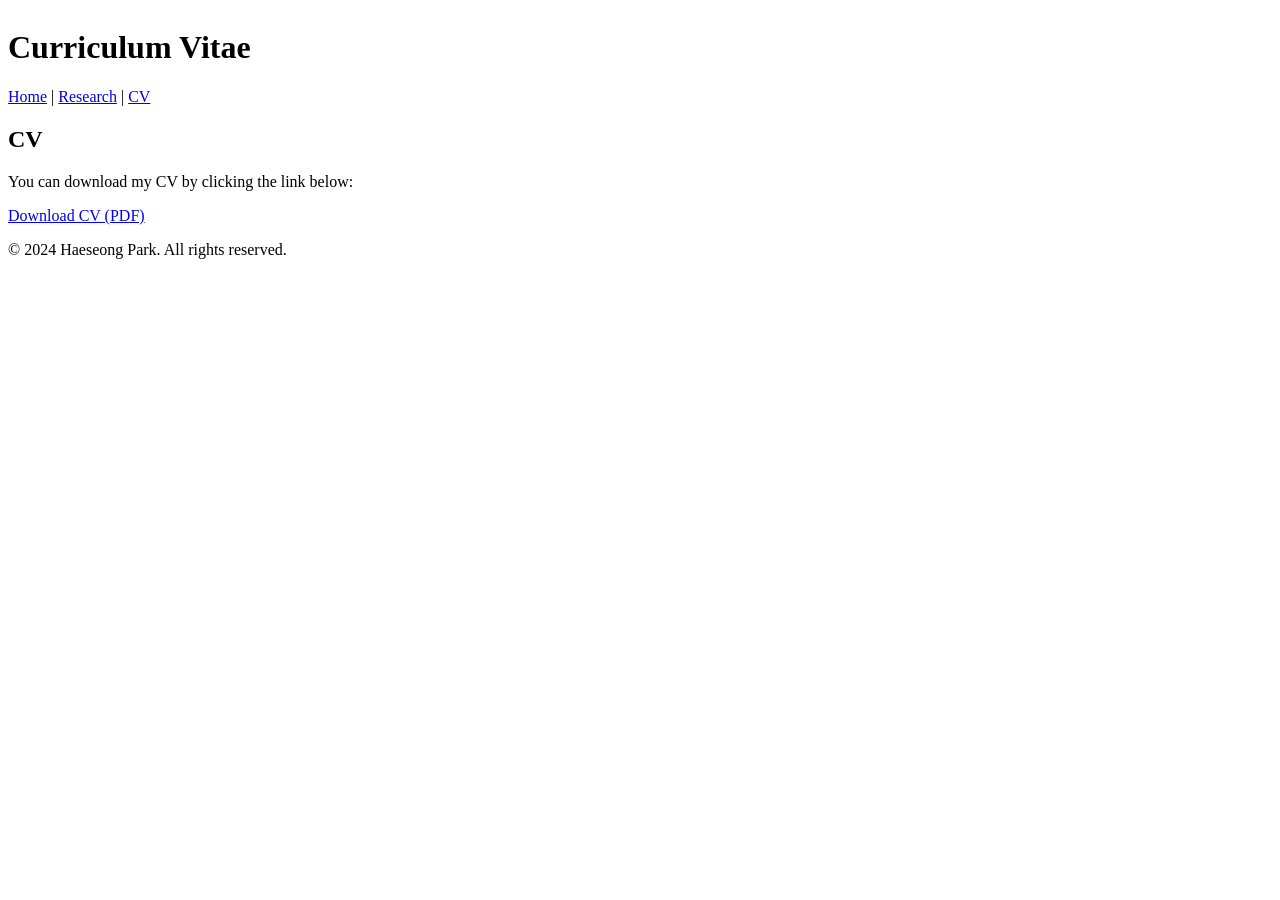
==== cv.html @ 05985734 "Update cv.html" ====
<!DOCTYPE html>
<html lang="en">
<head>
    <meta charset="UTF-8">
    <meta name="viewport" content="width=device-width, initial-scale=1.0">
    <title>CV - Haeseong Park</title>
    <link rel="stylesheet" href="style.css">
</head>
<body>
    <header>
        <div style="display: flex; justify-content: space-between; align-items: flex-end;">
            <div>
                <h1>Curriculum Vitae</h1>
            </div>
            <div style="text-align: right;">
                <p style="margin: 0; color: white;">Email: haeseong.park@colorado.edu</p>
            </div>
        </div>
        <nav>
            <a href="index.html">Home</a> |
            <a href="research.html">Research</a> |
            <a href="cv.html">CV</a>
        </nav>
    </header>

    <section>
        <h2>CV</h2>
        <p>You can download my CV by clicking the link below:</p>
        <a href="CV_Haeseong_20250911.pdf" target="_blank">Download CV (PDF)</a> <!-- Link to your CV PDF -->
    </section>
    
    <footer>
        <p>&copy; 2024 Haeseong Park. All rights reserved.</p>
    </footer>
</body>
</html>
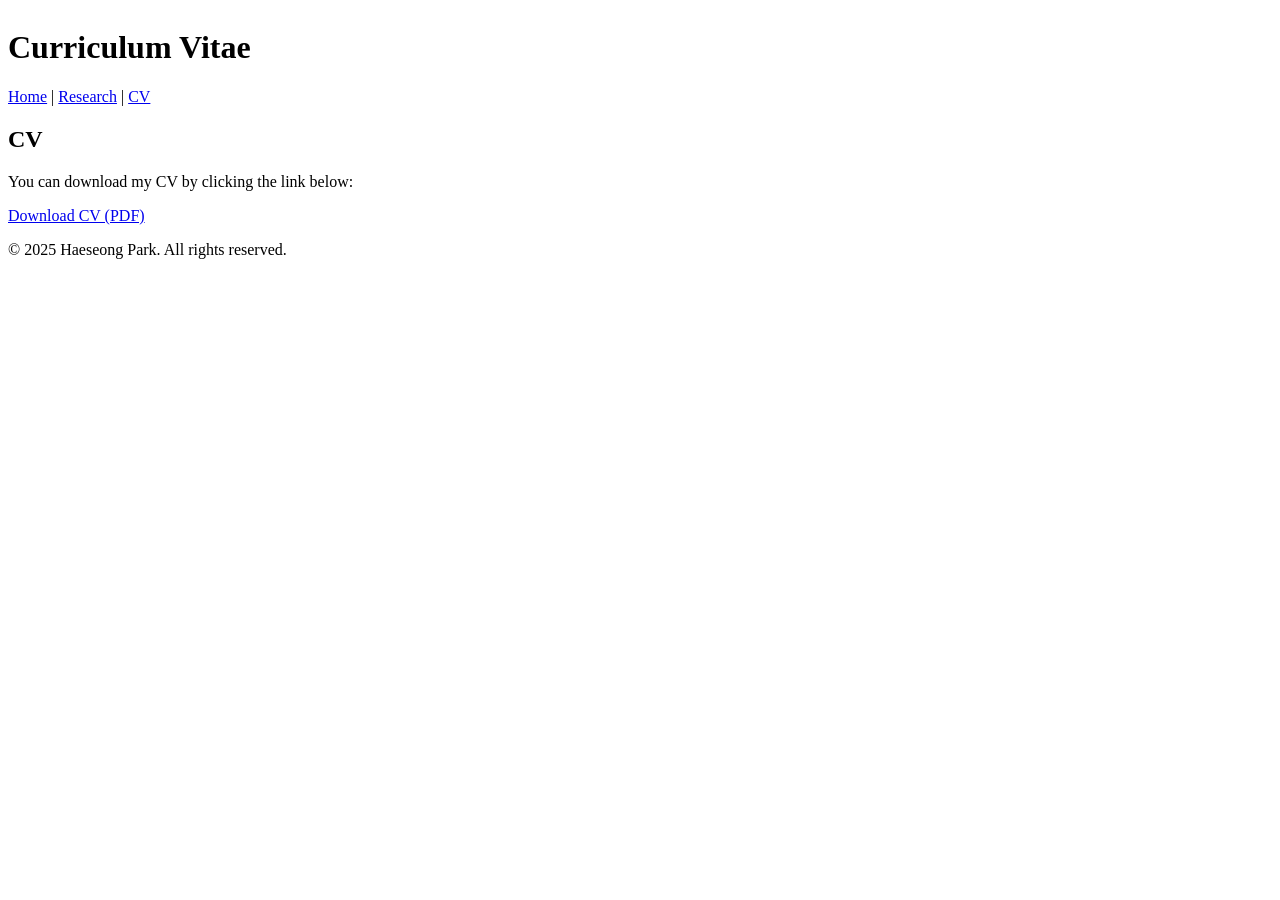
==== commit 347fcae1: "Update cv.html" ====
--- a/cv.html
+++ b/cv.html
@@ -26,11 +26,11 @@
     <section>
         <h2>CV</h2>
         <p>You can download my CV by clicking the link below:</p>
-        <a href="CV_Haeseong_20250911.pdf" target="_blank">Download CV (PDF)</a> <!-- Link to your CV PDF -->
+        <a href="CV_Haeseong_20250913.pdf" target="_blank">Download CV (PDF)</a> <!-- Link to your CV PDF -->
     </section>
     
     <footer>
-        <p>&copy; 2024 Haeseong Park. All rights reserved.</p>
+        <p>&copy; 2025 Haeseong Park. All rights reserved.</p>
     </footer>
 </body>
 </html>
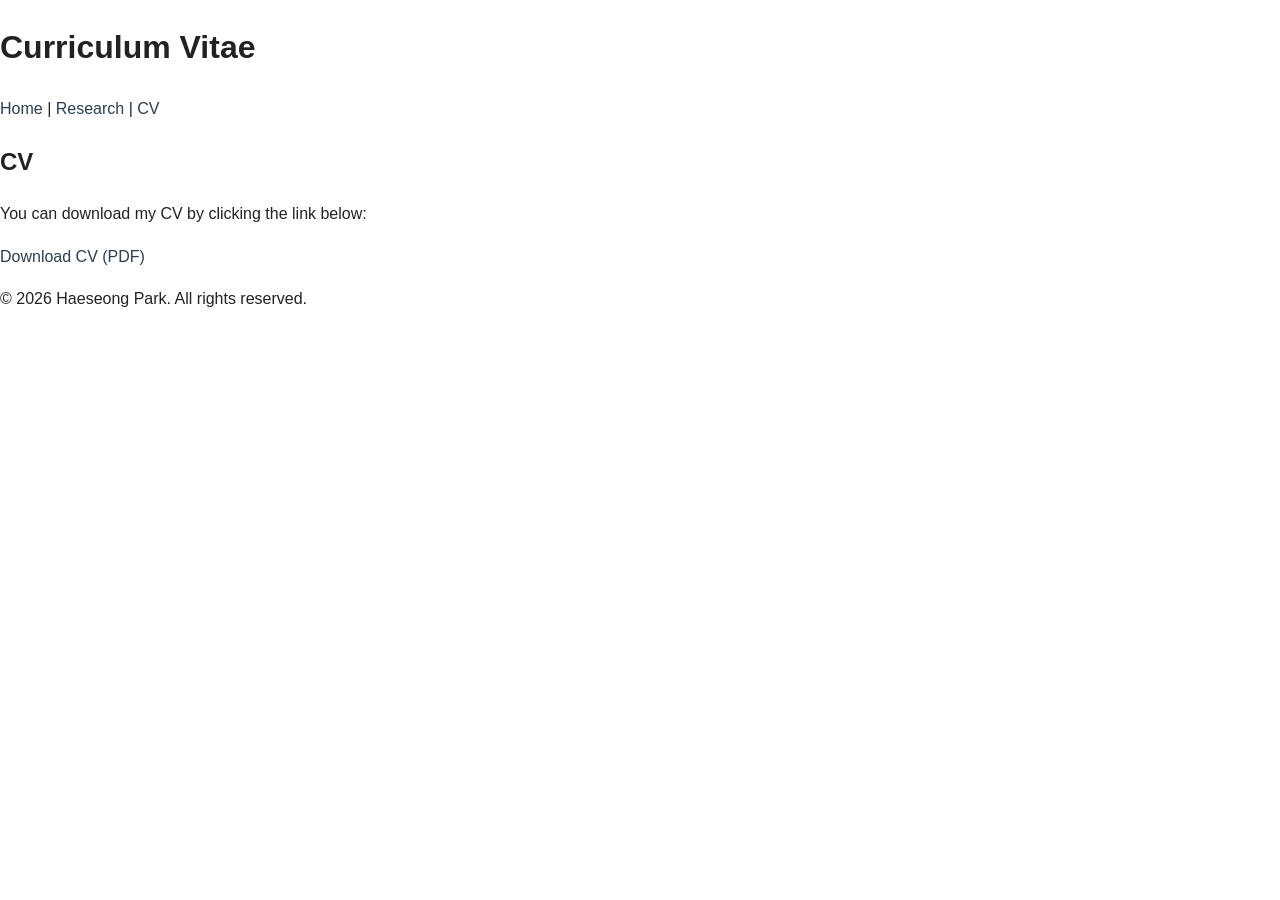
==== commit 17681116: "Update cv.html" ====
--- a/cv.html
+++ b/cv.html
@@ -26,11 +26,11 @@
     <section>
         <h2>CV</h2>
         <p>You can download my CV by clicking the link below:</p>
-        <a href="CV_Haeseong_20250913.pdf" target="_blank">Download CV (PDF)</a> <!-- Link to your CV PDF -->
+        <a href="HaeseongPark_Vita_260910.pdf" target="_blank">Download CV (PDF)</a> <!-- Link to your CV PDF -->
     </section>
     
     <footer>
-        <p>&copy; 2025 Haeseong Park. All rights reserved.</p>
+        <p>&copy; 2026 Haeseong Park. All rights reserved.</p>
     </footer>
 </body>
 </html>
--- a/style.css
+++ b/style.css
@@ -0,0 +1,532 @@
+:root {
+    --navy: #2c3e50;
+    --dark-navy: #1f2d3a;
+    --light-background: #fafbfd;
+    --white: #ffffff;
+    --text: #222222;
+    --muted-text: #5f6770;
+    --border: #d9dee3;
+    --shadow: 0 6px 20px rgba(0, 0, 0, 0.12);
+    --max-width: 1000px;
+}
+
+/* General reset */
+
+* {
+    box-sizing: border-box;
+}
+
+html {
+    scroll-behavior: smooth;
+}
+
+body {
+    margin: 0;
+    padding: 0;
+    font-family: Arial, Helvetica, sans-serif;
+    color: var(--text);
+    line-height: 1.65;
+
+    background-image: url("flatiron_24Fall.jpeg");
+    background-size: cover;
+    background-repeat: no-repeat;
+    background-position: center;
+    background-attachment: fixed;
+}
+
+img {
+    display: block;
+    max-width: 100%;
+}
+
+a {
+    color: var(--navy);
+    text-decoration: none;
+}
+
+a:hover,
+a:focus {
+    text-decoration: underline;
+}
+
+/* Header */
+
+.site-header {
+    position: sticky;
+    top: 0;
+    z-index: 1000;
+    width: 100%;
+    background-color: var(--white);
+    border-bottom: 1px solid var(--border);
+    box-shadow: 0 2px 10px rgba(0, 0, 0, 0.08);
+}
+
+main,
+.section,
+.working-paper,
+.paper-links {
+    position: relative;
+    z-index: 1;
+}
+
+.header-container {
+    width: 100%;
+    max-width: 1120px;
+    margin: 0 auto;
+    padding: 18px 28px;
+
+    display: flex;
+    justify-content: space-between;
+    align-items: center;
+    gap: 30px;
+}
+
+.site-name {
+    color: var(--white);
+    font-family: Georgia, "Times New Roman", serif;
+    font-size: 1.35rem;
+    font-weight: 700;
+    letter-spacing: 0.01em;
+}
+
+.site-name:hover,
+.site-name:focus {
+    text-decoration: none;
+}
+
+.site-nav {
+    display: flex;
+    align-items: center;
+    flex-wrap: wrap;
+    gap: 24px;
+}
+
+.site-nav a {
+    color: var(--white);
+    font-size: 0.93rem;
+    font-weight: 700;
+}
+
+.site-nav a:hover,
+.site-nav a:focus {
+    color: #dce6ef;
+}
+
+/* White header option */
+
+.solid-header {
+    background-color: var(--white);
+    border-bottom: 1px solid var(--border);
+}
+
+.solid-header .site-name,
+.solid-header .site-nav a {
+    color: var(--navy);
+}
+
+.solid-header .site-nav a:hover,
+.solid-header .site-nav a:focus {
+    color: var(--dark-navy);
+}
+
+/* Main page layout */
+
+main {
+    min-height: calc(100vh - 150px);
+}
+
+.content-container {
+    width: 100%;
+    max-width: var(--max-width);
+    margin: 0 auto;
+}
+
+.section {
+    width: calc(100% - 32px);
+    max-width: var(--max-width);
+    margin: 32px auto;
+    padding: 48px 50px;
+
+    color: var(--text);
+    background-color: #ffffff;
+    border-radius: 8px;
+    box-shadow: var(--shadow);
+
+    scroll-margin-top: 100px;
+}
+[id] {
+    scroll-margin-top: 110px;
+}
+
+.alternate-section {
+    background-color: rgba(244, 246, 248, 0.98);
+}
+
+.section-label {
+    margin: 0 0 12px;
+    color: var(--navy);
+    font-size: 0.78rem;
+    font-weight: 700;
+    letter-spacing: 0.14em;
+    text-transform: uppercase;
+}
+
+.section h1 {
+    margin: 0;
+    color: var(--dark-navy);
+    font-family: Georgia, "Times New Roman", serif;
+    font-size: clamp(1.4rem, 3vw, 2.6rem);
+    line-height: 1.15;
+}
+
+.section h2 {
+    margin: 0 0 22px;
+    padding: 0;
+    color: var(--dark-navy);
+    font-family: Georgia, "Times New Roman", serif;
+    font-size: clamp(1.3rem, 3vw, 2.5rem);
+    line-height: 1.3;
+}
+
+.section h3 {
+    margin: 0 0 12px;
+    padding: 0;
+    color: var(--dark-navy);
+    font-family: Georgia, "Times New Roman", serif;
+    font-size: 1.2rem;
+    line-height: 1.2;
+}
+
+.section h4 {
+    margin: 0 0 10px;
+    color: var(--navy);
+    font-size: 1.1rem;
+}
+
+.section p {
+    margin: 0 0 20px;
+    color: var(--text);
+    font-size: 1rem;
+}
+
+.section ul {
+    margin: 0 0 22px;
+    padding-left: 24px;
+}
+
+.section li {
+    margin-bottom: 8px;
+    color: var(--text);
+}
+
+/* Hero section */
+
+.hero {
+    width: calc(100% - 32px);
+    max-width: 1120px;
+    margin: 36px auto;
+    padding: 58px 50px;
+
+    background-color: rgba(255, 255, 255, 0.97);
+    border-radius: 8px;
+    box-shadow: var(--shadow);
+}
+
+.hero-container {
+    display: grid;
+    grid-template-columns: minmax(0, 1.6fr) minmax(220px, 0.7fr);
+    align-items: center;
+    gap: 60px;
+}
+
+.hero-text {
+    min-width: 0;
+}
+
+.hero h1 {
+    margin: 0 0 24px;
+    color: var(--dark-navy);
+    font-family: Georgia, "Times New Roman", serif;
+    font-size: clamp(2.3rem, 5vw, 4rem);
+    line-height: 1.1;
+    letter-spacing: -0.02em;
+}
+
+.hero-description {
+    margin: 0 0 20px;
+    color: var(--muted-text);
+    font-size: 1.08rem;
+    line-height: 1.75;
+}
+
+.job-market-note {
+    margin: 0 0 28px;
+    color: var(--dark-navy);
+    font-size: 1.05rem;
+    font-weight: 700;
+}
+
+.hero-links {
+    display: flex;
+    flex-wrap: wrap;
+    gap: 12px;
+}
+
+.button {
+    display: inline-block;
+    padding: 11px 18px;
+    border: 1px solid var(--navy);
+    border-radius: 4px;
+
+    font-size: 0.9rem;
+    font-weight: 700;
+
+    transition:
+        background-color 0.2s ease,
+        color 0.2s ease,
+        transform 0.2s ease;
+}
+
+.button:hover,
+.button:focus {
+    text-decoration: none;
+    transform: translateY(-1px);
+}
+
+.primary-button {
+    color: var(--white);
+    background-color: var(--navy);
+}
+
+.primary-button:hover,
+.primary-button:focus {
+    color: var(--white);
+    background-color: var(--dark-navy);
+}
+
+.secondary-button {
+    color: var(--navy);
+    background-color: var(--white);
+}
+
+.secondary-button:hover,
+.secondary-button:focus {
+    color: var(--white);
+    background-color: var(--navy);
+}
+
+.hero-photo {
+    display: flex;
+    justify-content: flex-end;
+    align-items: center;
+}
+
+.hero-photo img {
+    width: 100%;
+    max-width: 280px;
+    aspect-ratio: 4 / 5;
+    object-fit: cover;
+    object-position: center top;
+    border-radius: 5px;
+    box-shadow: 0 12px 30px rgba(0, 0, 0, 0.18);
+}
+
+/* Research paper sections */
+
+.paper-status {
+    margin: 0 0 14px;
+    color: var(--navy);
+    font-size: 0.88rem;
+    font-weight: 700;
+    letter-spacing: 0.04em;
+    text-transform: uppercase;
+}
+
+.paper-links {
+    display: flex;
+    flex-wrap: wrap;
+    gap: 20px;
+    margin-top: 24px;
+}
+
+.paper-links a {
+    color: var(--navy);
+    font-size: 0.95rem;
+    font-weight: 700;
+}
+
+.working-papers-list {
+    margin-top: 32px;
+}
+
+.working-paper {
+    padding: 30px 0;
+    border-top: 1px solid var(--border);
+}
+
+.working-paper:first-child {
+    padding-top: 0;
+    border-top: 0;
+}
+
+.working-paper:last-child {
+    padding-bottom: 0;
+}
+
+/* Abstract toggle */
+
+.abstract-toggle {
+    display: inline-block;
+    margin-top: 8px;
+    padding: 9px 15px;
+
+    color: var(--white);
+    background-color: var(--navy);
+    border: 1px solid var(--navy);
+    border-radius: 4px;
+
+    font-size: 0.9rem;
+    font-weight: 700;
+    cursor: pointer;
+}
+
+.abstract-toggle:hover,
+.abstract-toggle:focus {
+    color: var(--white);
+    background-color: var(--dark-navy);
+    text-decoration: none;
+}
+
+.abstract {
+    margin-top: 18px;
+    padding: 18px 22px;
+    background: #f7f9fc;
+    border-left: 3px solid var(--navy);
+    border-radius: 4px;
+
+    font-size: 0.94rem;
+    line-height: 1.65;
+}
+
+.abstract p:last-child {
+    margin-bottom: 0;
+}
+
+/* Contact section */
+
+.contact-section {
+    color: var(--white);
+    background-color: rgba(31, 45, 58, 0.98);
+}
+
+.contact-section .section-label {
+    color: #dce6ef;
+}
+
+.contact-section h1,
+.contact-section h2,
+.contact-section h3,
+.contact-section p,
+.contact-section a {
+    color: var(--white);
+}
+
+/* Footer */
+
+.site-footer {
+    width: 100%;
+    margin-top: 36px;
+    padding: 22px 28px;
+
+    color: var(--white);
+    background-color: var(--dark-navy);
+
+    text-align: center;
+    font-size: 0.88rem;
+}
+
+.site-footer p {
+    margin: 0;
+    color: var(--white);
+}
+
+/* Tablet layout */
+
+@media (max-width: 850px) {
+    .header-container {
+        align-items: flex-start;
+    }
+
+    .hero-container {
+        grid-template-columns: 1fr;
+        gap: 36px;
+    }
+
+    .hero-photo {
+        justify-content: flex-start;
+        order: -1;
+    }
+
+    .hero-photo img {
+        width: 210px;
+    }
+}
+
+/* Mobile layout */
+
+@media (max-width: 650px) {
+    body {
+        background-attachment: scroll;
+    }
+
+    .header-container {
+        padding: 15px 20px;
+        flex-direction: column;
+        align-items: flex-start;
+        gap: 12px;
+    }
+
+    .site-nav {
+        gap: 14px;
+    }
+
+    .site-nav a {
+        font-size: 0.84rem;
+    }
+
+    .section,
+    .hero {
+        width: calc(100% - 28px);
+        margin: 20px 14px;
+        padding: 34px 24px;
+    }
+
+    .hero-photo {
+        justify-content: center;
+    }
+
+    .hero-photo img {
+        width: 190px;
+    }
+
+    .hero-links,
+    .paper-links {
+        flex-direction: column;
+        align-items: stretch;
+    }
+
+    .button,
+    .paper-links a {
+        text-align: center;
+    }
+
+    .abstract {
+        padding: 18px;
+    }
+
+    .site-footer {
+        padding-left: 20px;
+        padding-right: 20px;
+    }
+}
+
